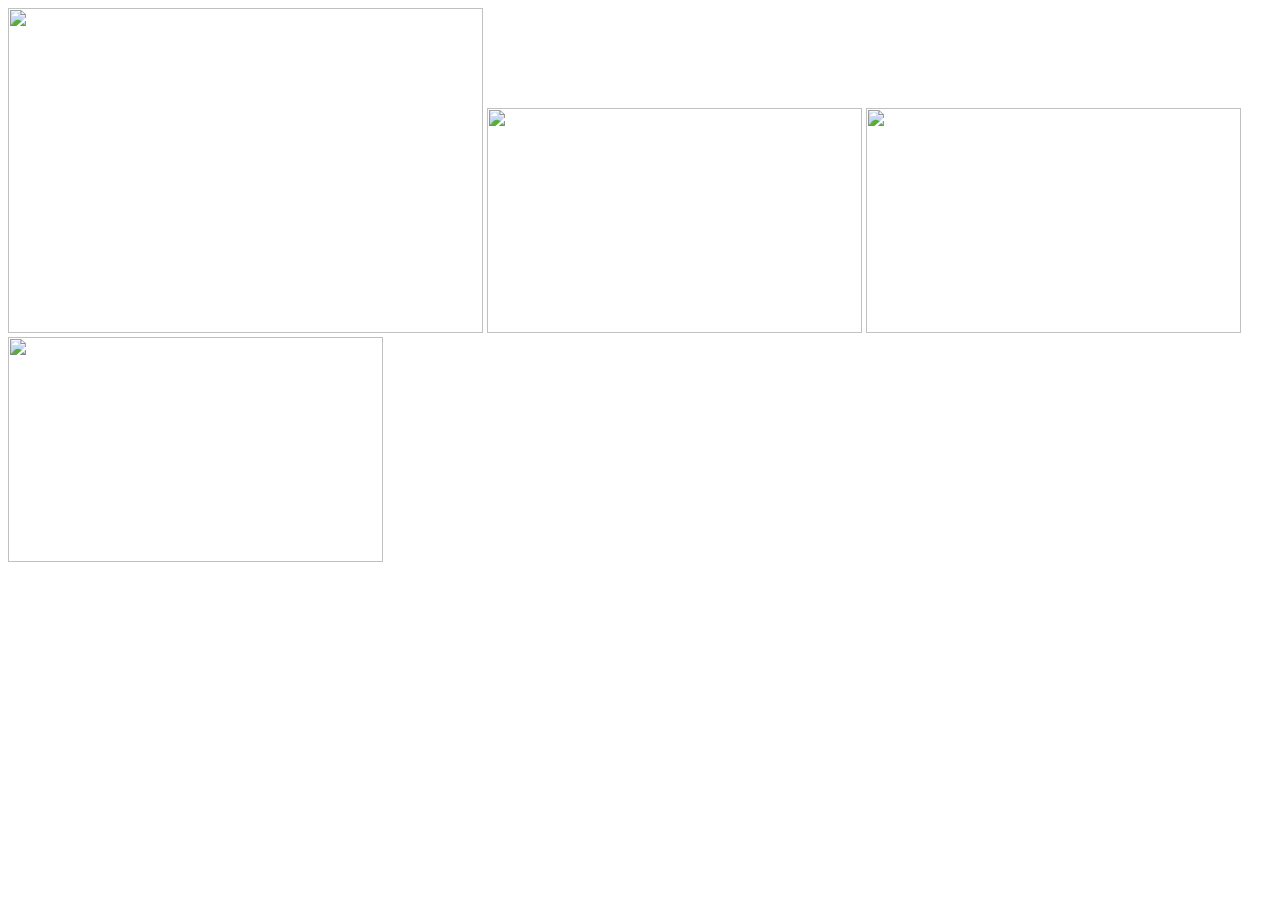
==== Elect0n - .html @ a8b96568 "Elect0n - .html" ====
<!DOCTYPE html>
<html lang="en">
 
<head>
  <link rel="stylesheet" href="styles.css">
  <meta charset="UTF-8">
  <meta name="viewport" content="width=device-width, initial-scale=1.0">
  <link rel="stylesheet" href="styles.css">
  <img src="img\Electr0n.png" width=475 height="325">
  <script src="Electonjs.js"></script> </head>
</head>
<body>
    <img src="img\fluidsimulator2.png" width="375" height="225" id="startGame" onclick="launchGame()" />
    <script>
      function launchGame() {
        const gameWindow = window.open('about:blank', '_blank');
        gameWindow.document.write('<iframe src="htmlfiles/fluidsimulator.html" frameborder="0" width="100%" height="100%"></iframe>');
      }
      
      function MonkeyMart()  {
        const gameWindow = window.open('about:blank', '_blank');
        gameWindow.document.write('<iframe src="htmlfiles/monkeymart.html" frameborder="0" width="100%" height="100%"></iframe>');
      }
       
    function Minecraft()  {
        const gameWindow = window.open('about:blank', '_blank');
        gameWindow.document.write('<iframe src=""htmlfiles/Eaglercraft.html"" frameborder="0" width="100%" height="100%"></iframe>');
      }
      </script>
      <img src="img\EaglerCraft.png" width="375" height="225" id="startGame" onclick="Minecraft()" />
      <img src="img\MonkeyMart.png" width="375" height="225" id="startGame" onclick="MonkeyMart()" />

</body>
</html>
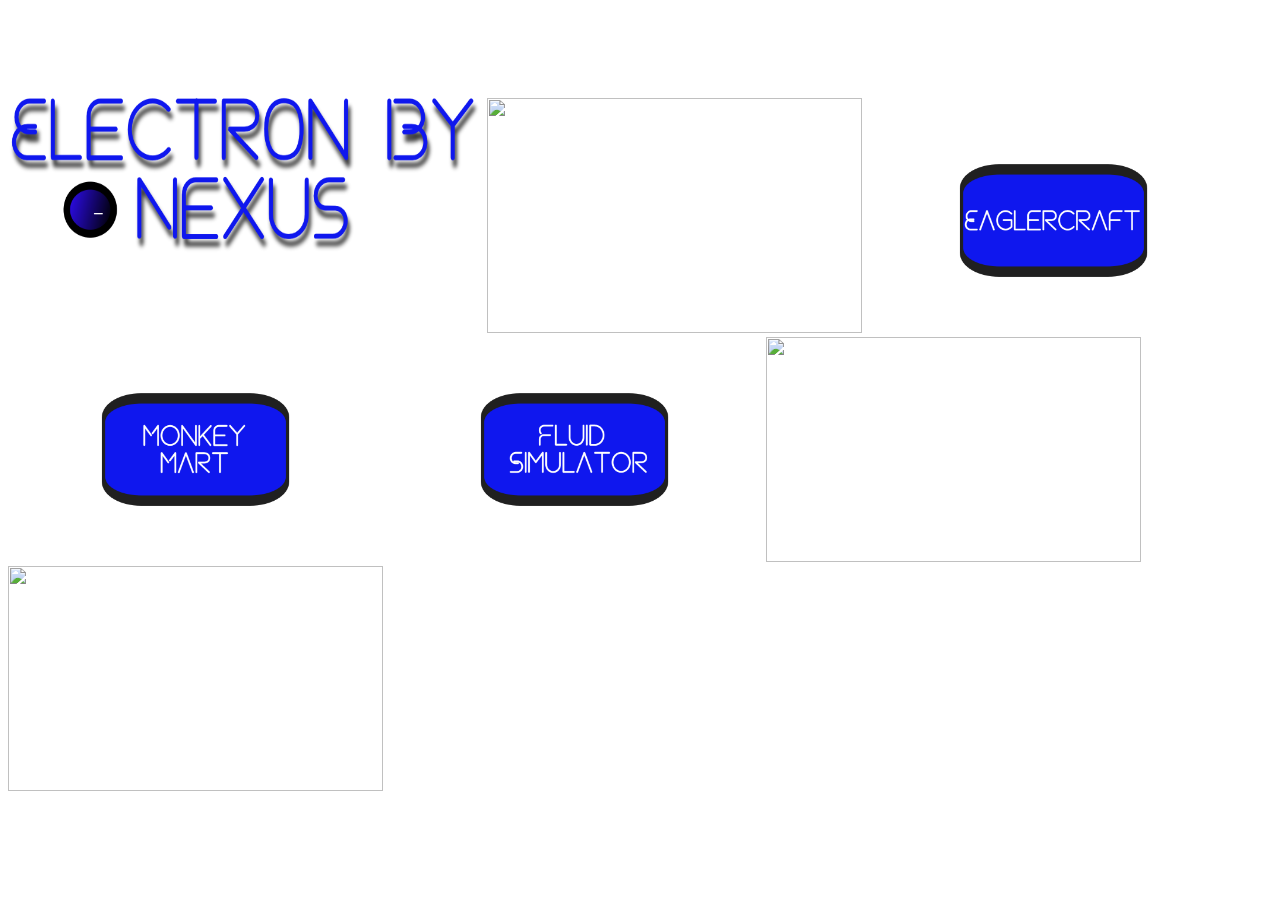
==== commit 31e2983a: "Elect0n - .html" ====
--- a/Elect0n - .html
+++ b/Elect0n - .html
@@ -2,17 +2,22 @@
 <html lang="en">
  
 <head>
+  <link rel="icon" type="image/png" href="img/Favicon.gif">
   <link rel="stylesheet" href="styles.css">
   <meta charset="UTF-8">
   <meta name="viewport" content="width=device-width, initial-scale=1.0">
-  <link rel="stylesheet" href="styles.css">
+   <title="Electron"</title>
   <img src="img\Electr0n.png" width=475 height="325">
   <script src="Electonjs.js"></script> </head>
+  
 </head>
+
 <body>
-    <img src="img\fluidsimulator2.png" width="375" height="225" id="startGame" onclick="launchGame()" />
+
+    
     <script>
-      function launchGame() {
+
+      function fluid() {
         const gameWindow = window.open('about:blank', '_blank');
         gameWindow.document.write('<iframe src="htmlfiles/fluidsimulator.html" frameborder="0" width="100%" height="100%"></iframe>');
       }
@@ -22,13 +27,42 @@
         gameWindow.document.write('<iframe src="htmlfiles/monkeymart.html" frameborder="0" width="100%" height="100%"></iframe>');
       }
        
-    function Minecraft()  {
+      function Minecraft()  {
         const gameWindow = window.open('about:blank', '_blank');
-        gameWindow.document.write('<iframe src=""htmlfiles/Eaglercraft.html"" frameborder="0" width="100%" height="100%"></iframe>');
+        gameWindow.document.write('<iframe src="htmlfiles/Eaglercraft.html" frameborder="0" width="100%" height="100%"></iframe>');
       }
+
+      function sandbox()  {
+        const gameWindow = window.open('about:blank', '_blank');
+        gameWindow.document.write('<iframe src="htmlfiles/sandgame.html" frameborder="0" width="100%" height="100%"></iframe>');
+      }
+
+      function boss()  {
+        const gameWindow = window.open('about:blank', '_blank');
+        gameWindow.document.write('<iframe src="htmlfiles/justoneboss.html" frameborder="0" width="100%" height="100%"></iframe>');
+      }
+    
+      function v1()  {
+        const gameWindow = window.open('about:blank', '_blank');
+        gameWindow.document.write('<iframe src="htmlfiles/moto-x3m/index.html" frameborder="0" width="100%" height="100%"></iframe>');
+      }
+
+      function LOL()  {
+        const gameWindow = window.open('about:blank', '_blank');
+        gameWindow.document.write('<iframe src="htmlfiles/1v1 lol.html" frameborder="0" width="100%" height="100%"></iframe>');
+      }
+
       </script>
-      <img src="img\EaglerCraft.png" width="375" height="225" id="startGame" onclick="Minecraft()" />
-      <img src="img\MonkeyMart.png" width="375" height="225" id="startGame" onclick="MonkeyMart()" />
+      <img src="img/Info.png" width="375" height="235" id="message" />
+      <img src="img/EaglerCraft.png" width="375" height="225" id="startGame" onclick="Minecraft()" />
+      <img src="img/MonkeyMart.png" width="375" height="225" id="startGame" onclick="MonkeyMart()" />
+      <img src="img/fluidsimulator2.png" width="375" height="225" id="startGame" onclick="fluid()" />
+      <img src="img/sandbox.png" width="375" height="225" id="startGame" onclick="sandbox()" />
+      <img src="img/onebossonly.png" width="375" height="225" id="startGame" onclick="boss()" />
+      <img src="img/moto.png" width="375" height="225" id="startGame" onclick="v1()" style="display: none;"/>
+      <img src="img/1v1.png" width="375" height="225" id="startGame" onclick="LOL()" style="display: none;"/>
 
+
+      </script>
 </body>
 </html>
